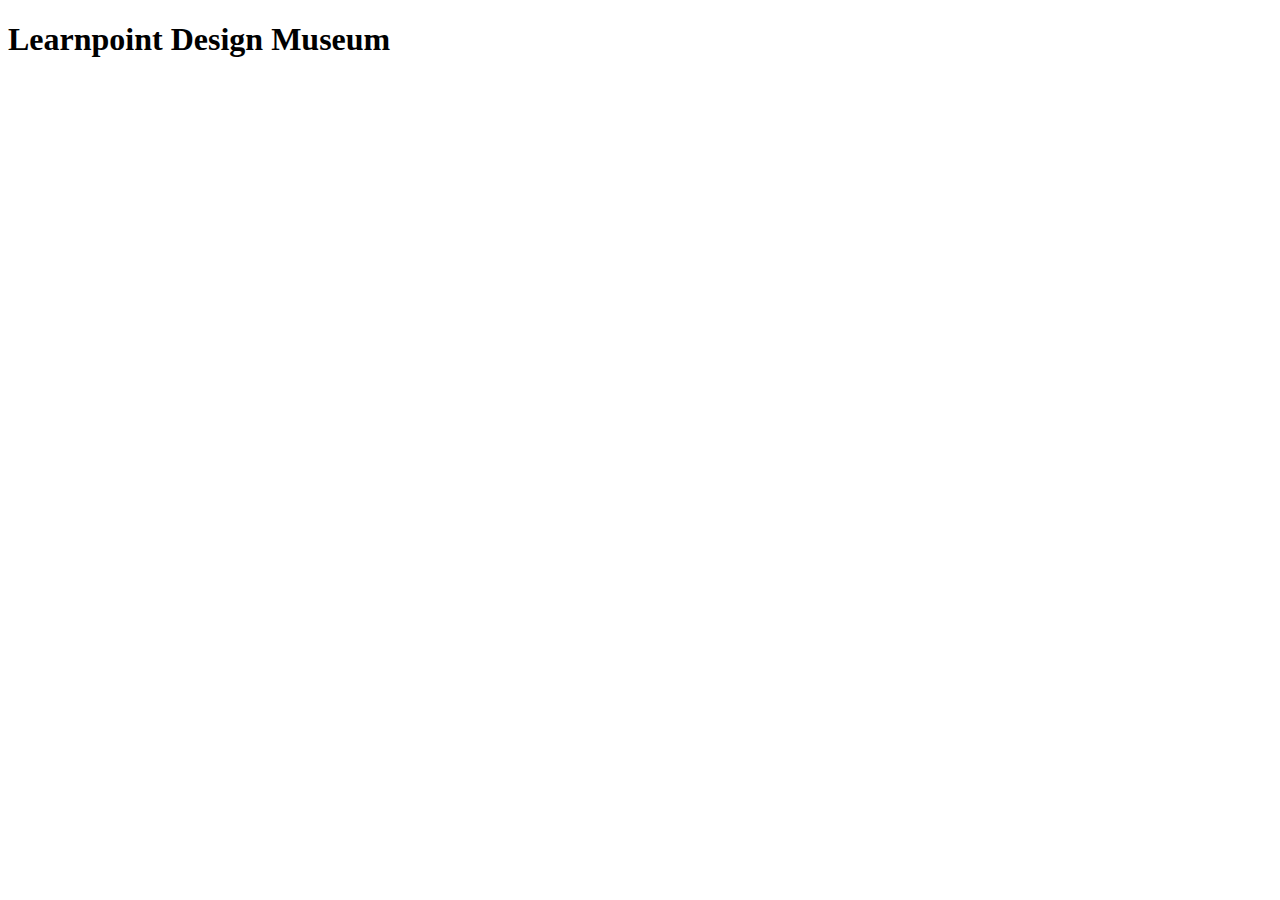
==== docs/index.html @ b8efda74 "initial files" ====
<!DOCTYPE html>
<html lang="en">

<head>
    <meta charset="UTF-8">
    <title>Design Museum</title>
    <meta name="viewport" content="width=device-width, initial-scale=1.0">
    <link rel="shortcut icon" type="image/png" href="/img/favicons/favicon.svg" />
    <link rel="stylesheet" href="/css/main.css">
</head>

<body>
    <header class="header"></header>
    <main>

<h1>Learnpoint Design Museum</h1>

</main>

<footer class="footer"></footer>
</body>

</html>
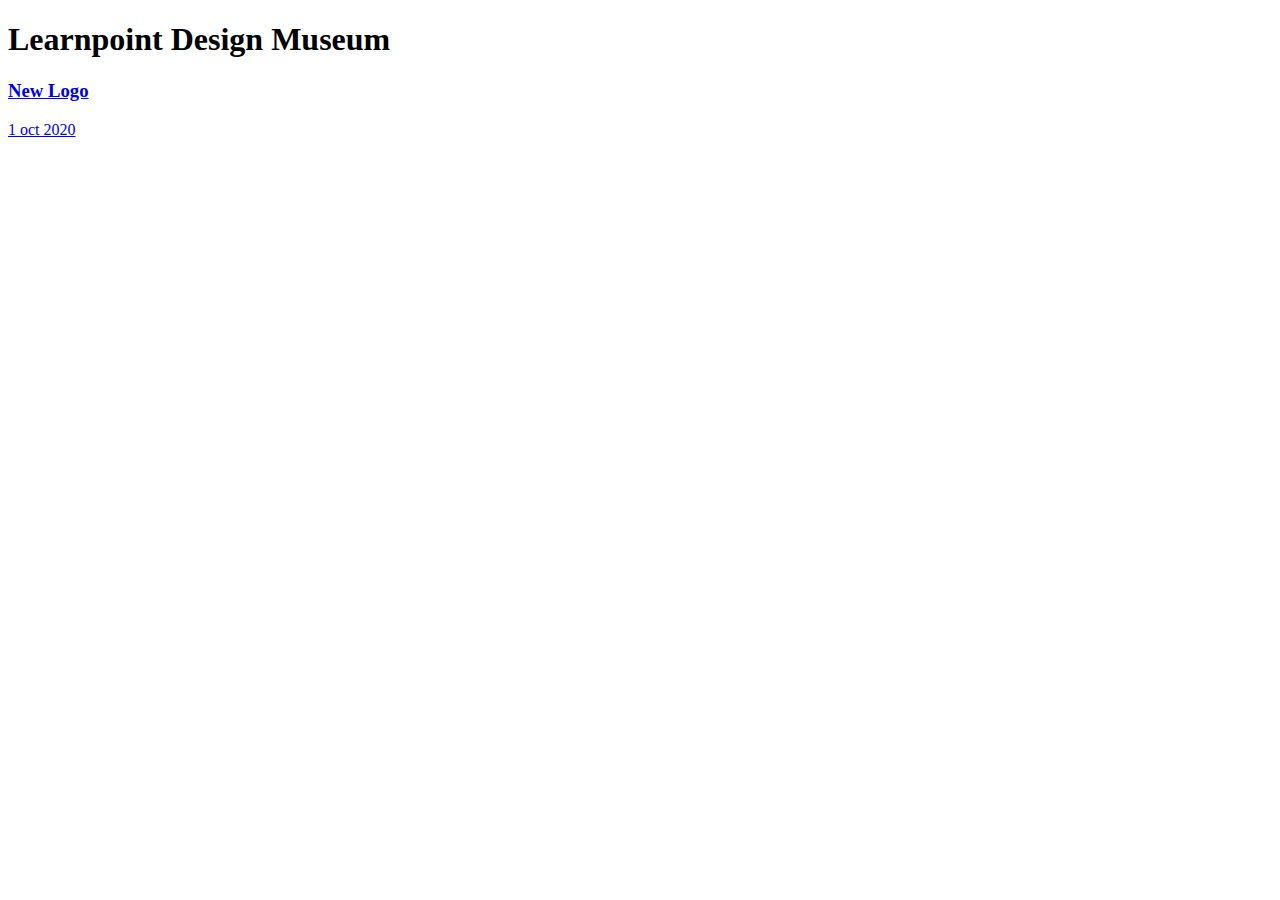
==== commit ad767e61: "new logo 2020" ====
--- a/docs/index.html
+++ b/docs/index.html
@@ -3,17 +3,29 @@
 
 <head>
     <meta charset="UTF-8">
-    <title>Design Museum</title>
+    <title>Learnpoint Design Museum</title>
     <meta name="viewport" content="width=device-width, initial-scale=1.0">
-    <link rel="shortcut icon" type="image/png" href="/img/favicons/favicon.svg" />
     <link rel="stylesheet" href="/css/main.css">
+    <link rel="stylesheet" href="/css/index.css">
+    <link rel="stylesheet" href="/css/article.css">
 </head>
 
 <body>
     <header class="header"></header>
     <main>
+        
 
-<h1>Learnpoint Design Museum</h1>
+<h1 class="index__title">Learnpoint Design Museum</h1>
+
+<div class="index__links">
+
+    <a href="/2020/new-logo.html">
+        <h3>New Logo</h3>
+        <time datetime="2020-10-01">1 oct 2020</time>
+    </a>
+
+</div>
+
 
 </main>
 
